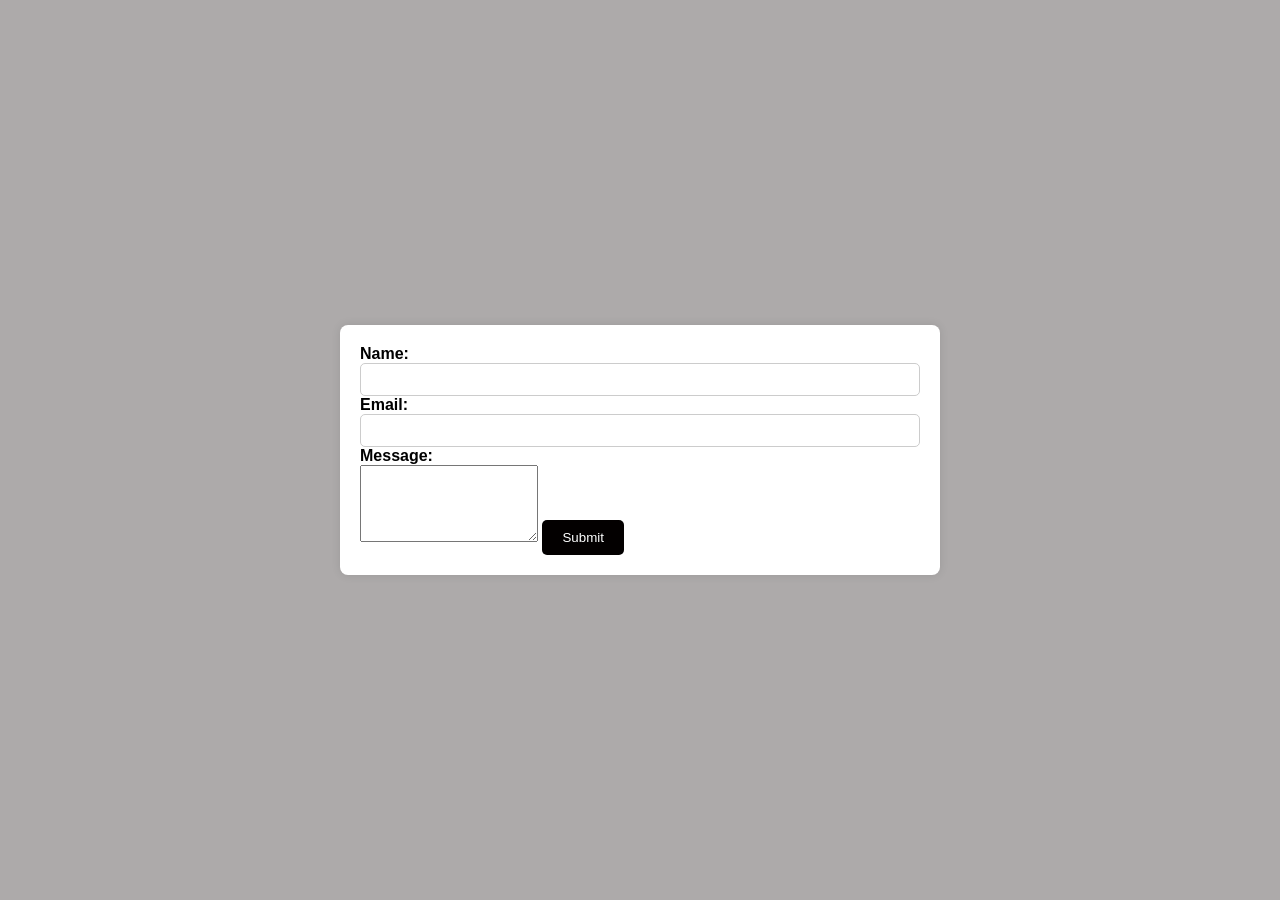
==== secndpage.html @ 71a001a4 "add new fail and 2 page for H/W" ====
<!DOCTYPE html>
<html lang="en">

<head>
    <meta charset="UTF-8">
    <meta name="viewport" content="width=device-width, initial-scale=1.0">
    <title>Document</title>
    <link rel="stylesheet" href="./style.css">
</head>

<body>
    <div class="container">
        <form action="https://echo.free.beeceptor.com/" class="second_page" method="post">
            <div>
                <label for="username">Name:</label>
                <input type="text" name="username" id="username">
            </div>
            <div>
                <label for="email">Email:</label>
                <input type="email" name="email" id="email">
            </div>
            <label for="message">Message:</label>
            <textarea name="message" id="message" cols="20" rows="5"></textarea>
            <button type="submit" value="submit">Submit</button>
        </form>
    </div>
</body>

</html>
---- style.css ----
* {
    margin: 0;
    padding: 0;
    box-sizing: border-box;
}

body {
    font-family: Arial, sans-serif;
    display: flex;
    justify-content: center;
    align-items: center;
    height: 100vh;
    background-color: #adaaaa;
}

.container {
    width: 80%;
    max-width: 600px;
    background-color: #ffffff;
    padding: 20px;
    border-radius: 8px;
    box-shadow: 0 0 10px rgba(0, 0, 0, 0.1);
}

.form-group {
    margin-bottom: 15px;
}

label {
    display: block;
    font-weight: bold;
}

input[type="text"],
input[type="email"],
input[type="number"],
select,
input[type="date"] {
    width: 100%;
    padding: 8px;
    border-radius: 5px;
    border: 1px solid #ccc;
}

button {
    padding: 10px 20px;
    border: none;
    border-radius: 5px;
    background-color: #030000;
    color: #ffffff;
    cursor: pointer;
}

button:hover {
    background-color: #00c3ff;
}
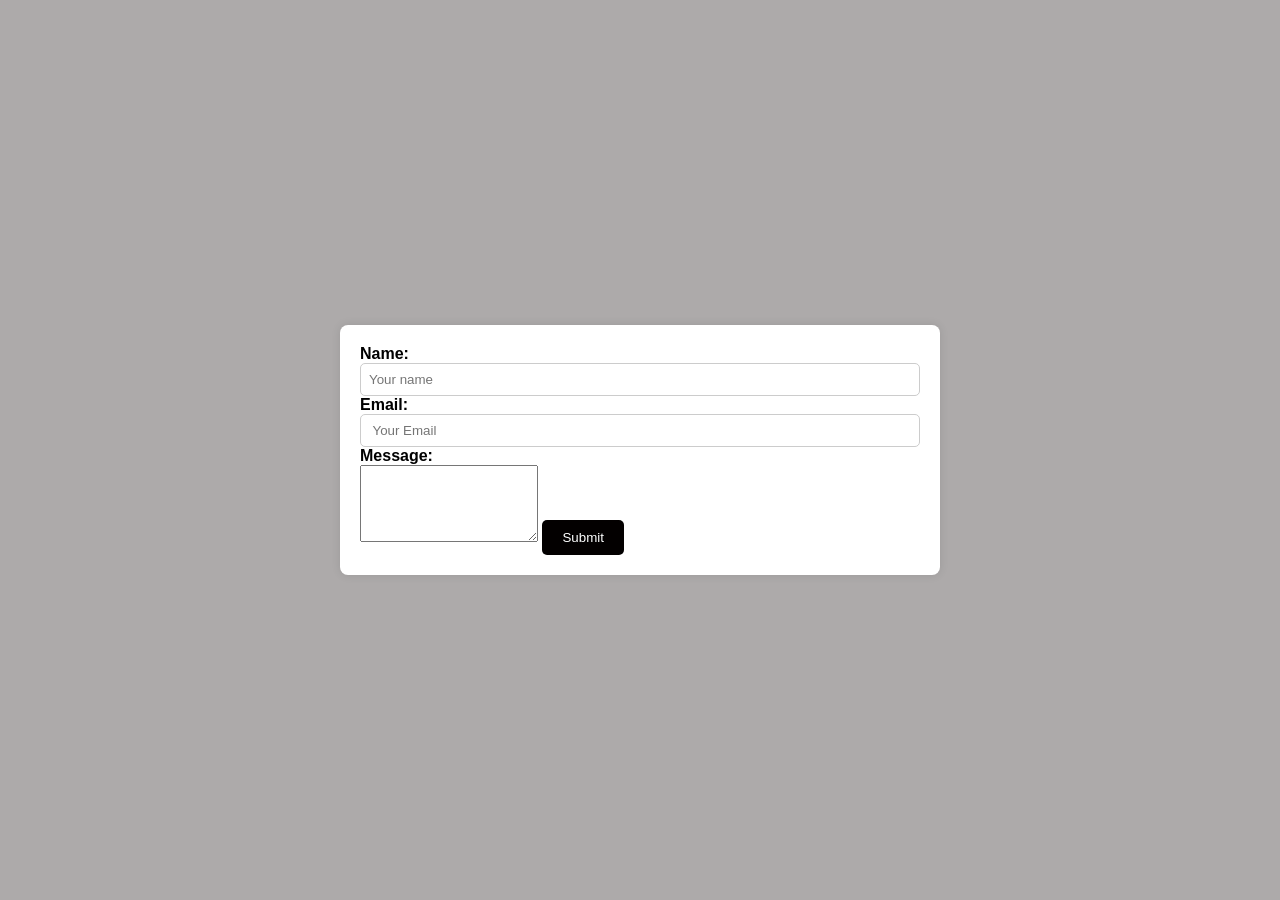
==== commit 050809a4: "add placeholders" ====
--- a/secndpage.html
+++ b/secndpage.html
@@ -10,14 +10,14 @@
 
 <body>
     <div class="container">
-        <form action="https://echo.free.beeceptor.com/" class="second_page" method="post">
+        <form action="" class="second_page" method="post">
             <div>
                 <label for="username">Name:</label>
-                <input type="text" name="username" id="username">
+                <input type="text" name="username" id="username" placeholder="Your name">
             </div>
             <div>
                 <label for="email">Email:</label>
-                <input type="email" name="email" id="email">
+                <input type="email" name="email" id="email" placeholder=" Your Email">
             </div>
             <label for="message">Message:</label>
             <textarea name="message" id="message" cols="20" rows="5"></textarea>
--- a/style.css
+++ b/style.css
@@ -24,6 +24,7 @@
 
 .form-group {
     margin-bottom: 15px;
+
 }
 
 label {
@@ -53,4 +54,6 @@
 
 button:hover {
     background-color: #00c3ff;
-}+}
+
+:placeholder-shown {}
